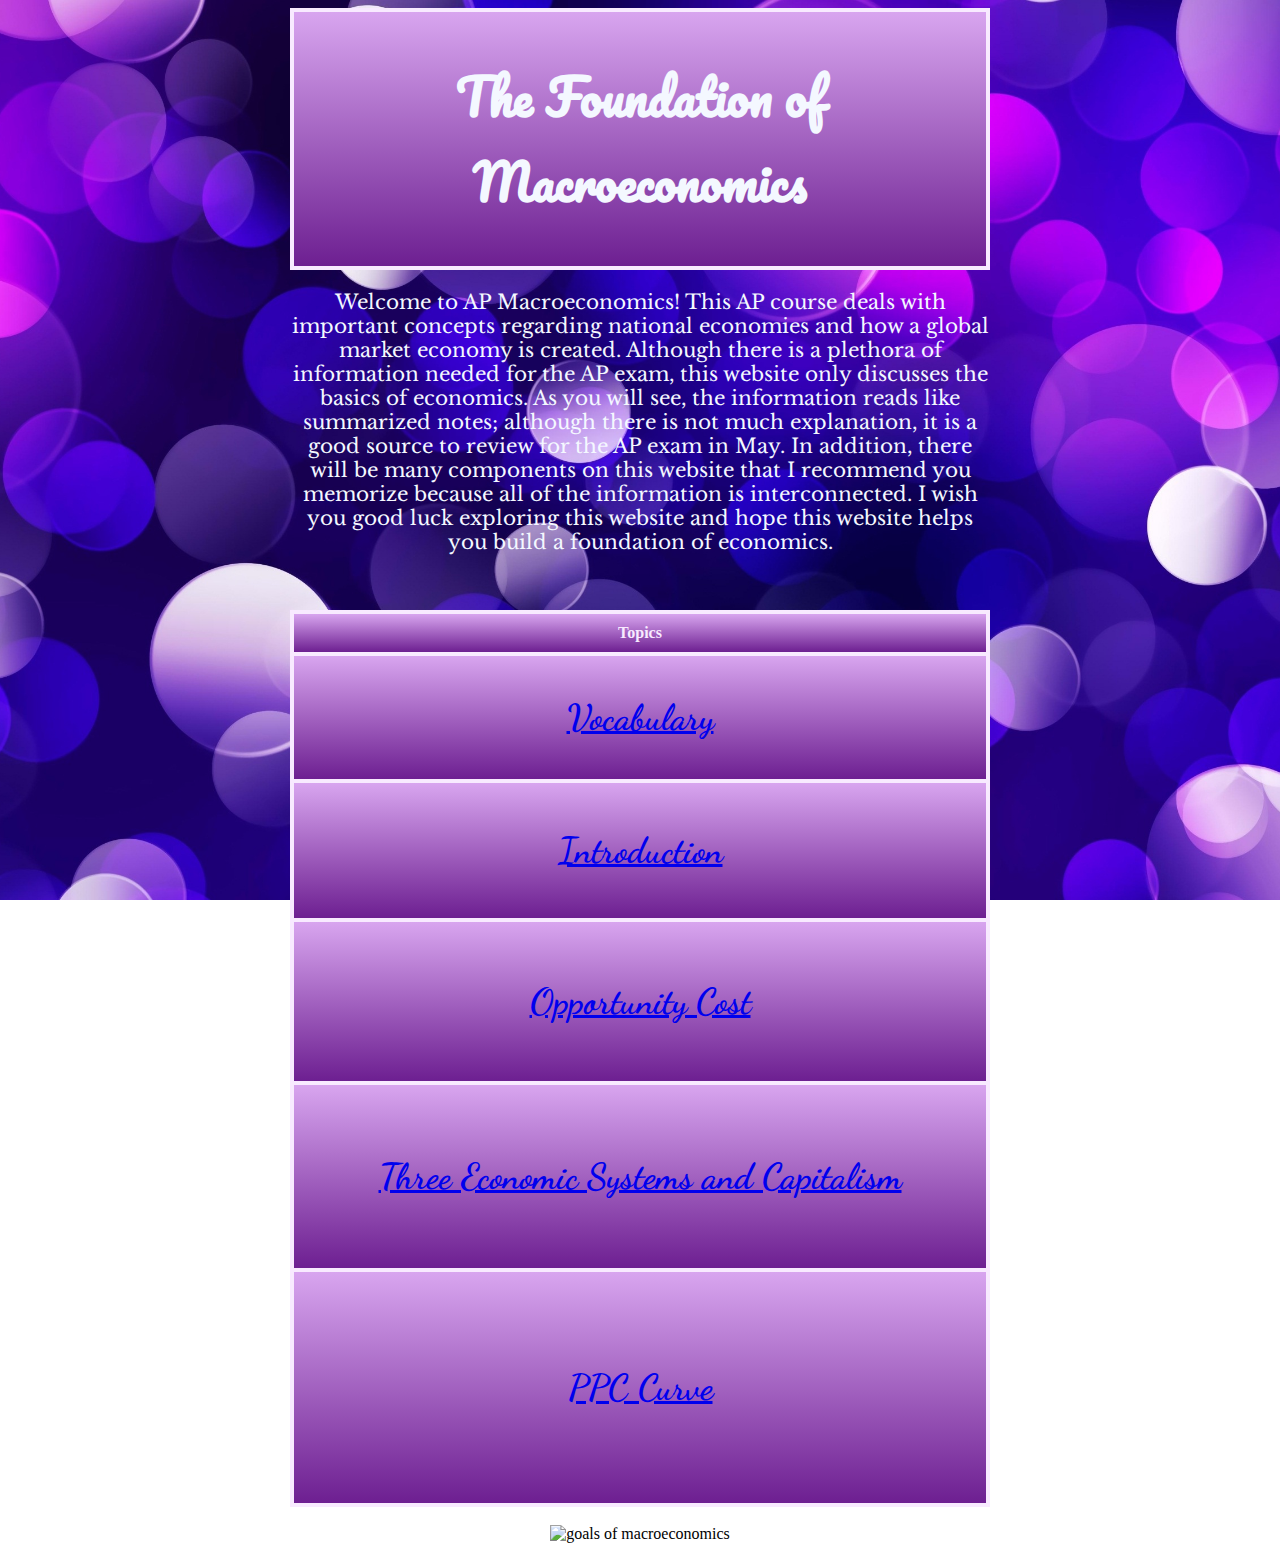
==== index.html @ bacbd324 "Update index.html" ====
<!DOCTYPE html>

<html>
<head>
<title> Macroeconomics </title>
<link rel="stylesheet" href="main.css">
<link href="https://fonts.googleapis.com/css?family=Pacifico" rel="stylesheet"> 
<link href="https://fonts.googleapis.com/css?family=Dancing+Script" rel="stylesheet">
<link href="https://fonts.googleapis.com/css?family=Libre+Baskerville" rel="stylesheet">
<meta name="viewport" content="width=device-width, initial-scale=1"> 
</head>

<body>
<table>
  <tr>
    <th><h1> The Foundation of Macroeconomics </h1></th>
  </tr>
 </table>
<p>
Welcome to AP Macroeconomics! This AP course deals with important concepts regarding national economies and how a global market economy is created. Although there is a plethora of information needed for the AP exam, this website only discusses the basics of economics. As you will see, the information reads like summarized notes; although there is not much explanation, it is a good source to review for the AP exam in May. In addition, there will be many components on this website that I recommend you memorize because all of the information is interconnected. I wish you good luck exploring this website and hope this website helps you build a foundation of economics. 
</p>
 <br>
  <br>

<table>
  <tr>
    <th>Topics</th>
  </tr>
  <tr>
    <td><h2><a href="vocabulary.html">Vocabulary</a></h2></td>
  </tr>
  <tr>
    <td><h3><a href="introduction.html">Introduction</a></h3></td>
  </tr>
  <tr>
    <td><h4><a href="opportunitycost.html">Opportunity Cost</a></h4></td>
  </tr>
  <tr>
    <td><h5><a href="threeeconomicsystems.html">Three Economic Systems and Capitalism</a></h5></td>
  </tr>
  <tr>
  <td><h6><a href="productionpossibilitiescurve.html">PPC Curve</a><h6></td>
  </tr>  
</table>

  <br>
<center><img src="keepcalm.png" alt="goals of macroeconomics" style="width:400px; height:300px;"></center>
---- main.css ----
body {
 background: url(purple.jpg) no-repeat center center fixed; 
    -webkit-background-size: cover;
    -moz-background-size: cover;
    -o-background-size: cover;
    background-size: cover;
    margin-left: auto; 
    margin-right: auto; 
    max-width: 700px; 
}
 
h1 {
  color: #f4f8ff;
  text-align: center;
  font-family: 'Pacifico', cursive;
  font-size: 48px; 
}
  
h2, h3, h4, h5, h6 {
  color: #f4f8ff; 
  text-align: center; 
  font-family: 'Dancing Script', cursive;
  font-size: 36px; 
}


  table, td, th {    
    border: 4px solid #f8eaff;
    text-align: center;
    background: 
    background: #d8a5ef; /* For browsers that do not support gradients */
    background: -webkit-linear-gradient(#d8a5ef, #6d1f91); /* For Safari 5.1 to 6.0 */
    background: -o-linear-gradient(#d8a5ef, #6d1f91); /* For Opera 11.1 to 12.0 */
    background: -moz-linear-gradient(#d8a5ef, #6d1f91); /* For Firefox 3.6 to 15 */
    background: linear-gradient(#d8a5ef, #6d1f91); /* Standard syntax */
    color: #f8eaff
}

table {
    border-collapse: collapse;
    width: 100%;
}

th, td {
    padding: 10px;
}

p {
    color: #f4f8ff;
    text-align: center;
    font-family: 'Libre Baskerville', serif;
    font-size: 20px;
    line-heigth: 2.0;
}


ol {
  color: #f4f8ff;
  font-family: 'Libre Baskerville', serif;
  font-size: 16px;
  text-align: left;
}
    
.boxed {
  border: 8px solid #ffffff;
 background-color: #8b8f96;
}
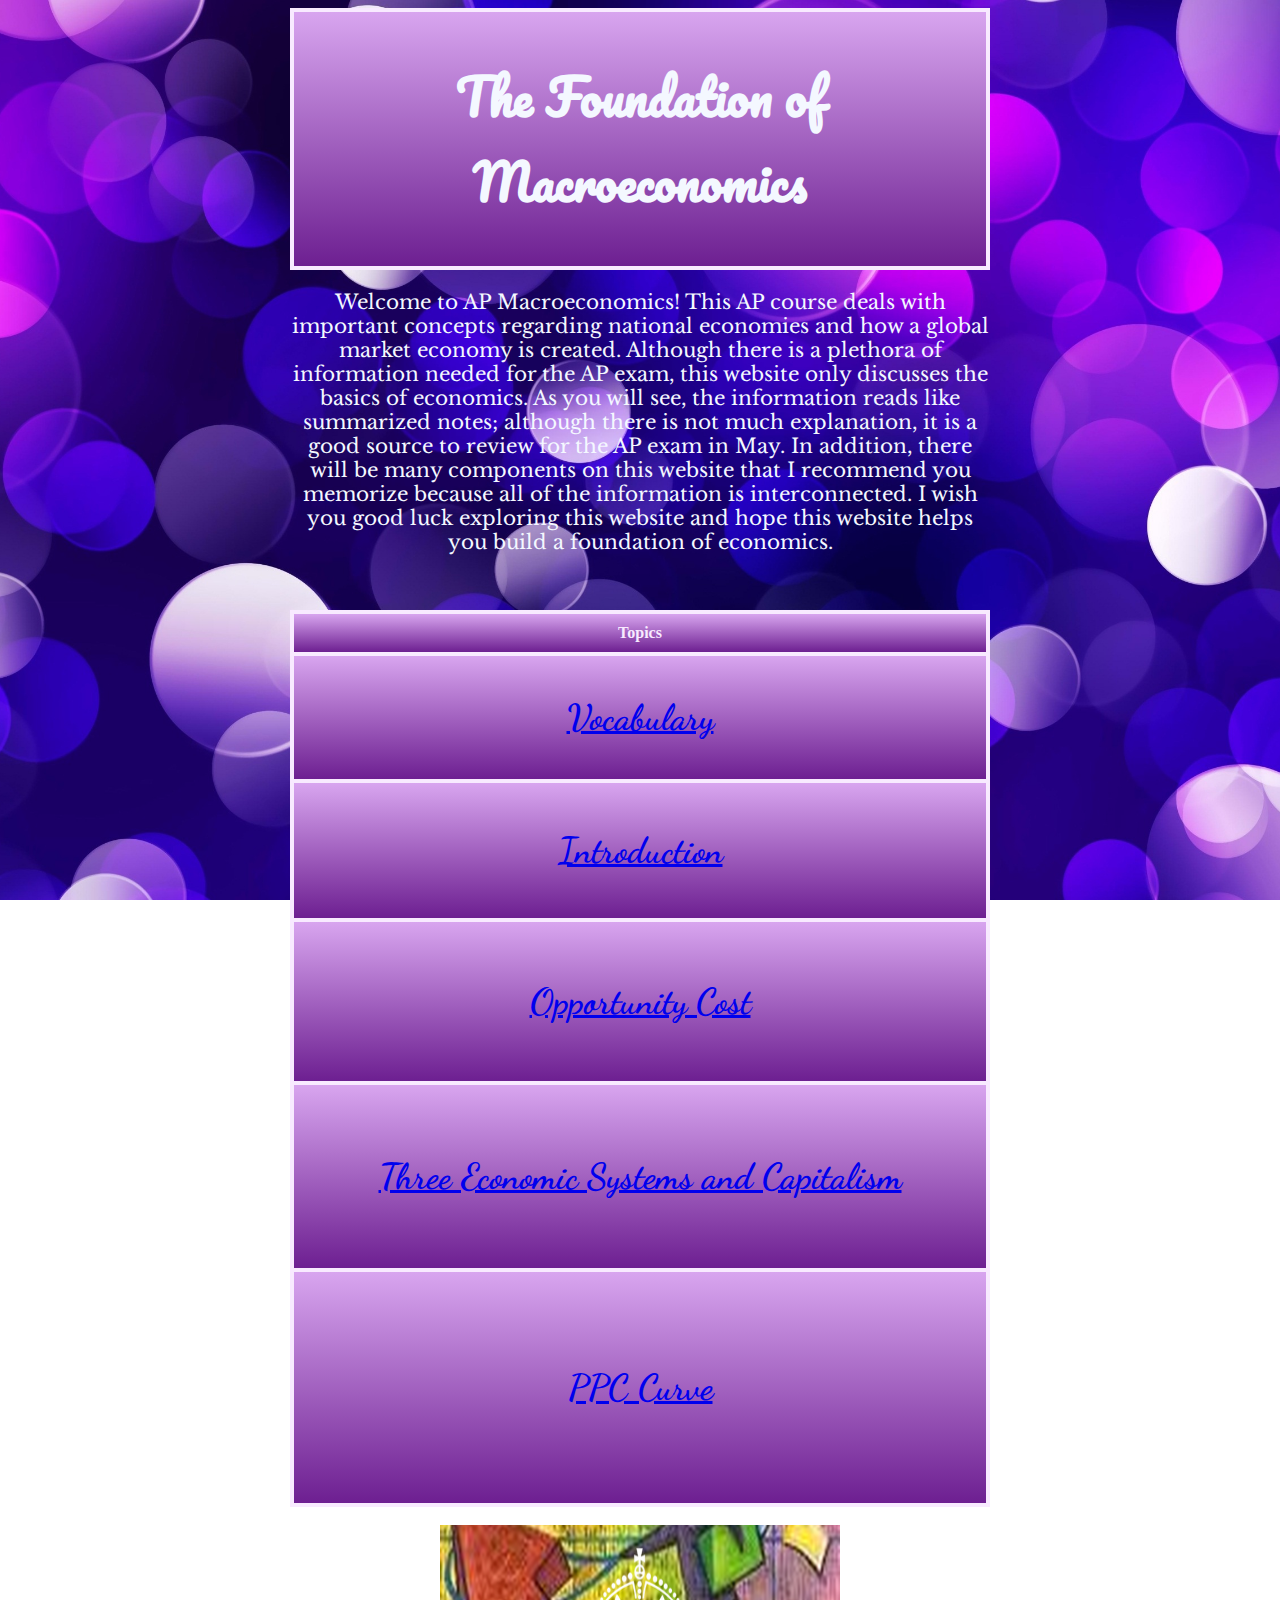
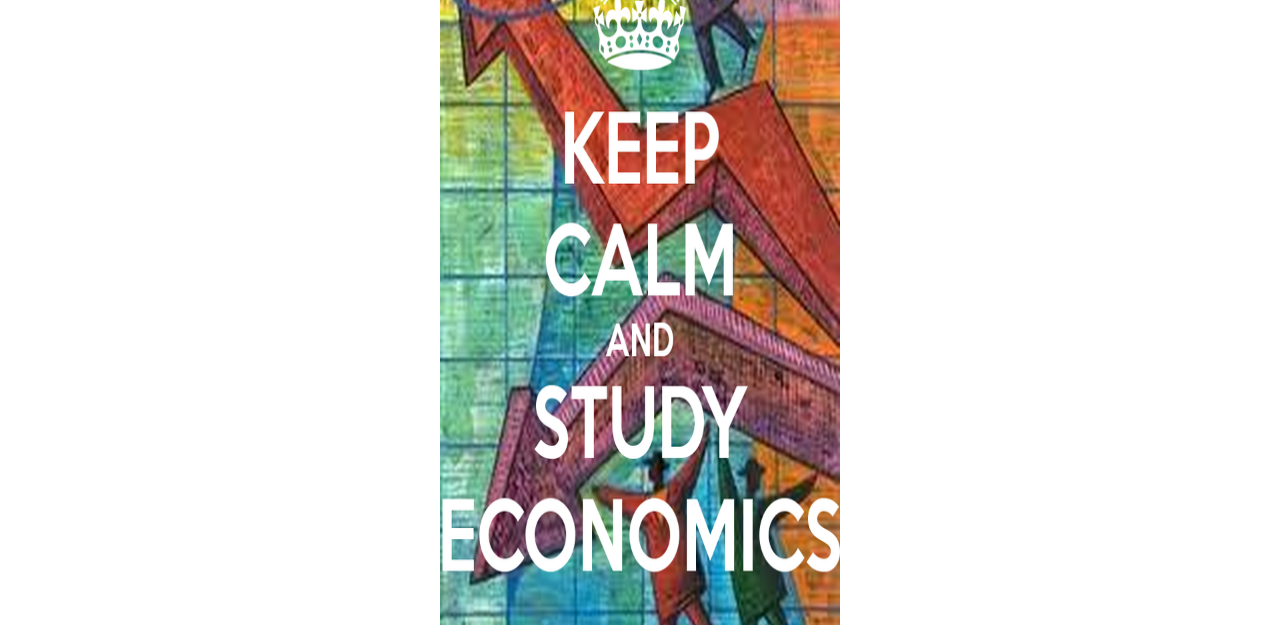
==== commit 5b64e8de: "Update index.html" ====
--- a/index.html
+++ b/index.html
@@ -44,4 +44,4 @@
 </table>
 
   <br>
-<center><img src="keepcalm.png" alt="goals of macroeconomics" style="width:400px; height:300px;"></center>
+<center><img src="keepcalm.png" alt="goals of macroeconomics" style="width:400px; height:700px;"></center>
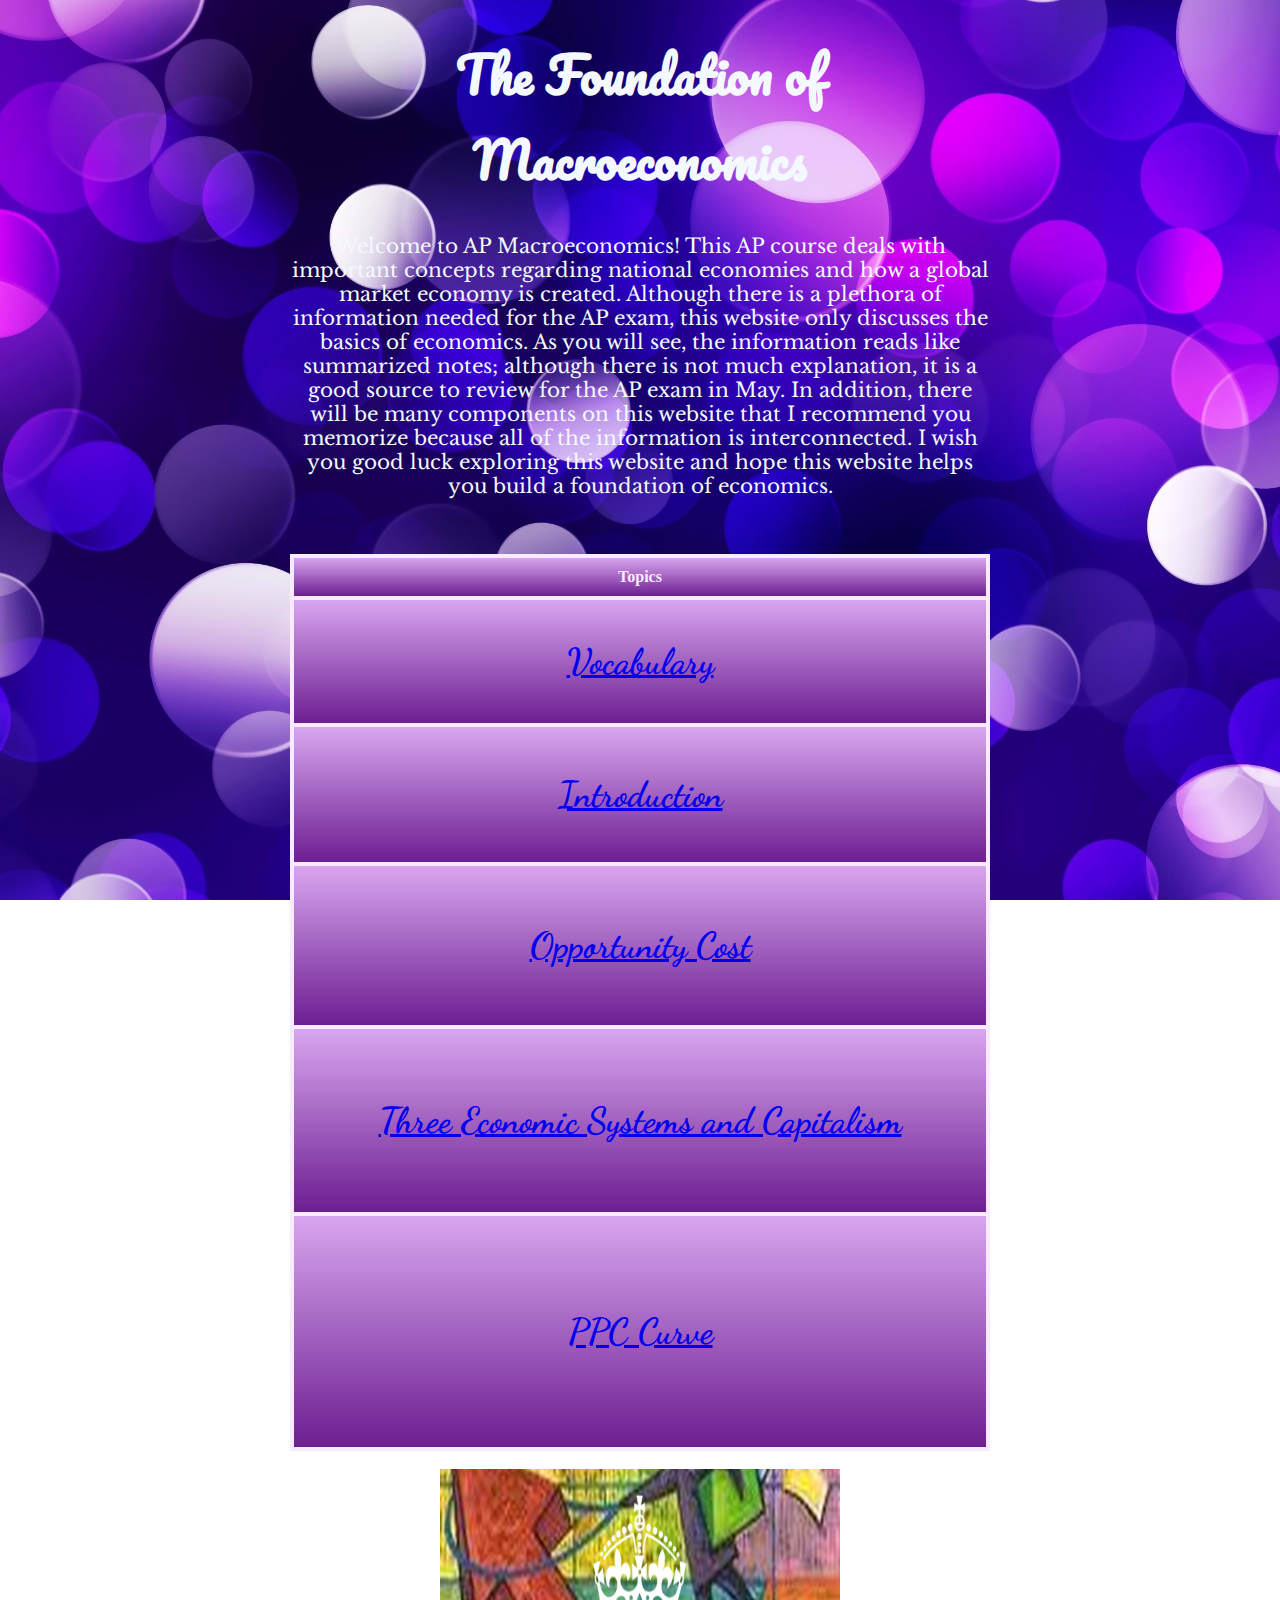
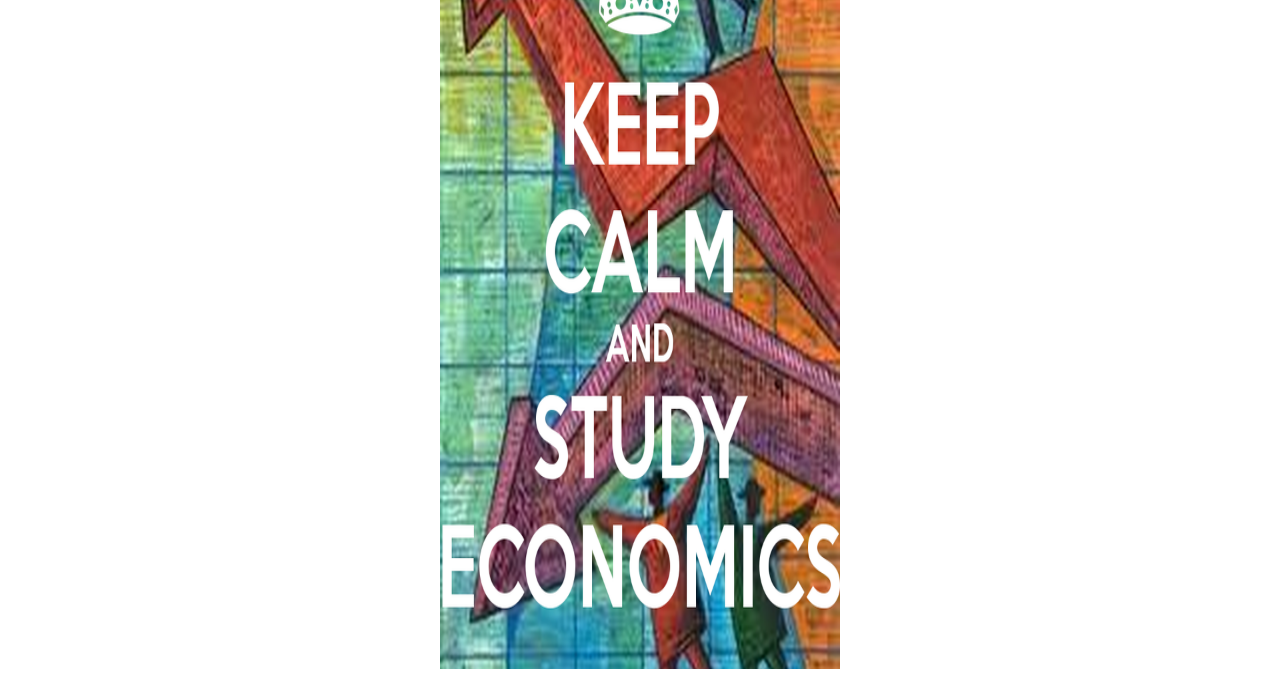
==== commit 022ce838: "Update index.html" ====
--- a/index.html
+++ b/index.html
@@ -11,11 +11,8 @@
 </head>
 
 <body>
-<table>
-  <tr>
-    <th><h1> The Foundation of Macroeconomics </h1></th>
-  </tr>
- </table>
+<h1> The Foundation of Macroeconomics </h1>
+
 <p>
 Welcome to AP Macroeconomics! This AP course deals with important concepts regarding national economies and how a global market economy is created. Although there is a plethora of information needed for the AP exam, this website only discusses the basics of economics. As you will see, the information reads like summarized notes; although there is not much explanation, it is a good source to review for the AP exam in May. In addition, there will be many components on this website that I recommend you memorize because all of the information is interconnected. I wish you good luck exploring this website and hope this website helps you build a foundation of economics. 
 </p>
@@ -44,4 +41,4 @@
 </table>
 
   <br>
-<center><img src="keepcalm.png" alt="goals of macroeconomics" style="width:400px; height:700px;"></center>
+<center><img src="keepcalm.png" alt="macroeconomics poster" style="width:400px; height:800px;"></center>
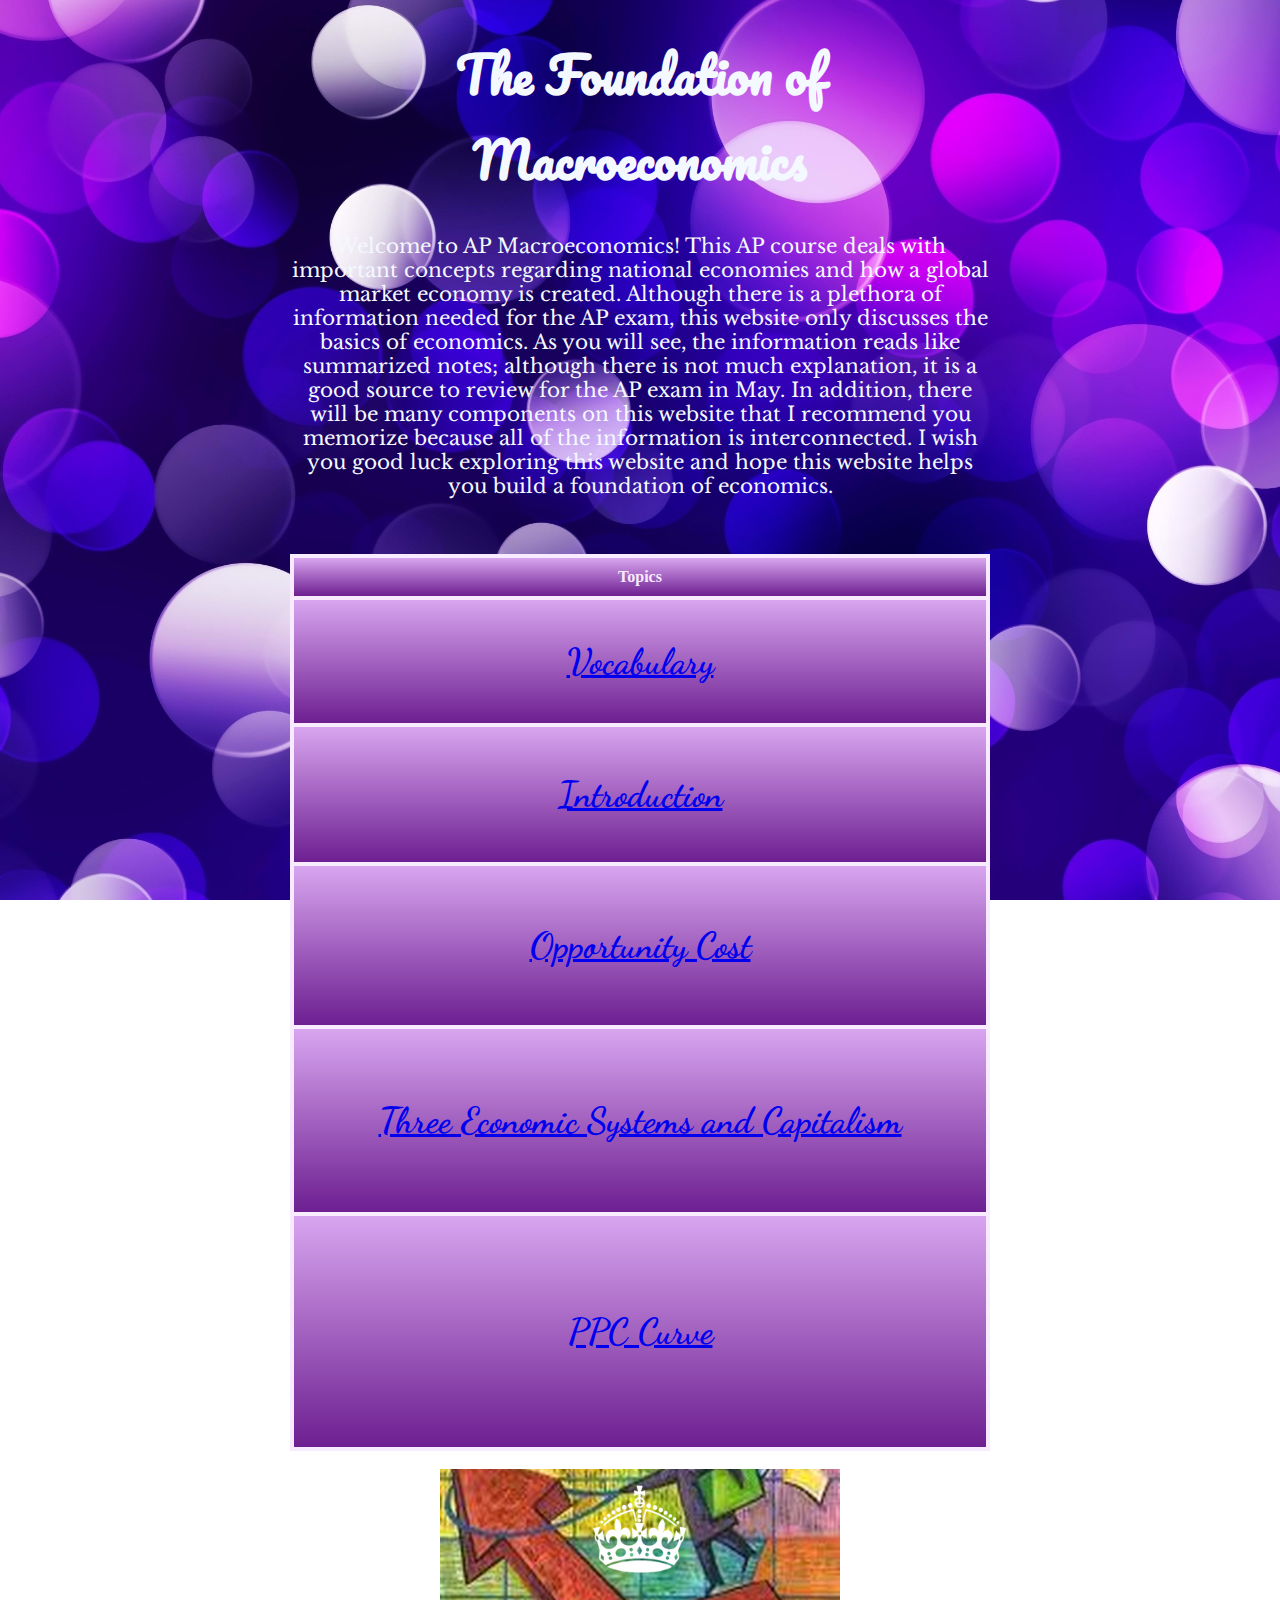
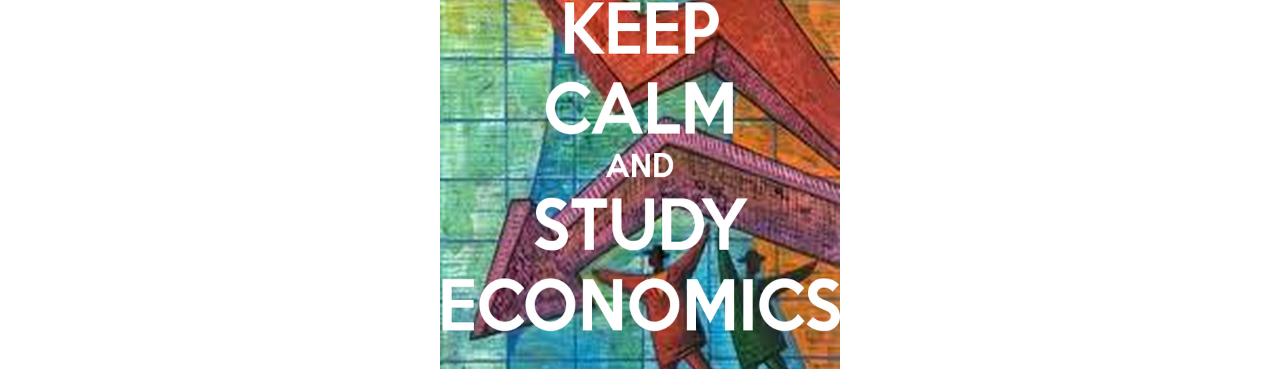
==== commit 73610a84: "Update index.html" ====
--- a/index.html
+++ b/index.html
@@ -41,4 +41,4 @@
 </table>
 
   <br>
-<center><img src="keepcalm.png" alt="macroeconomics poster" style="width:400px; height:800px;"></center>
+<center><img src="keepcalm.png" alt="macroeconomics poster" style="width:400px; height:500px;"></center>
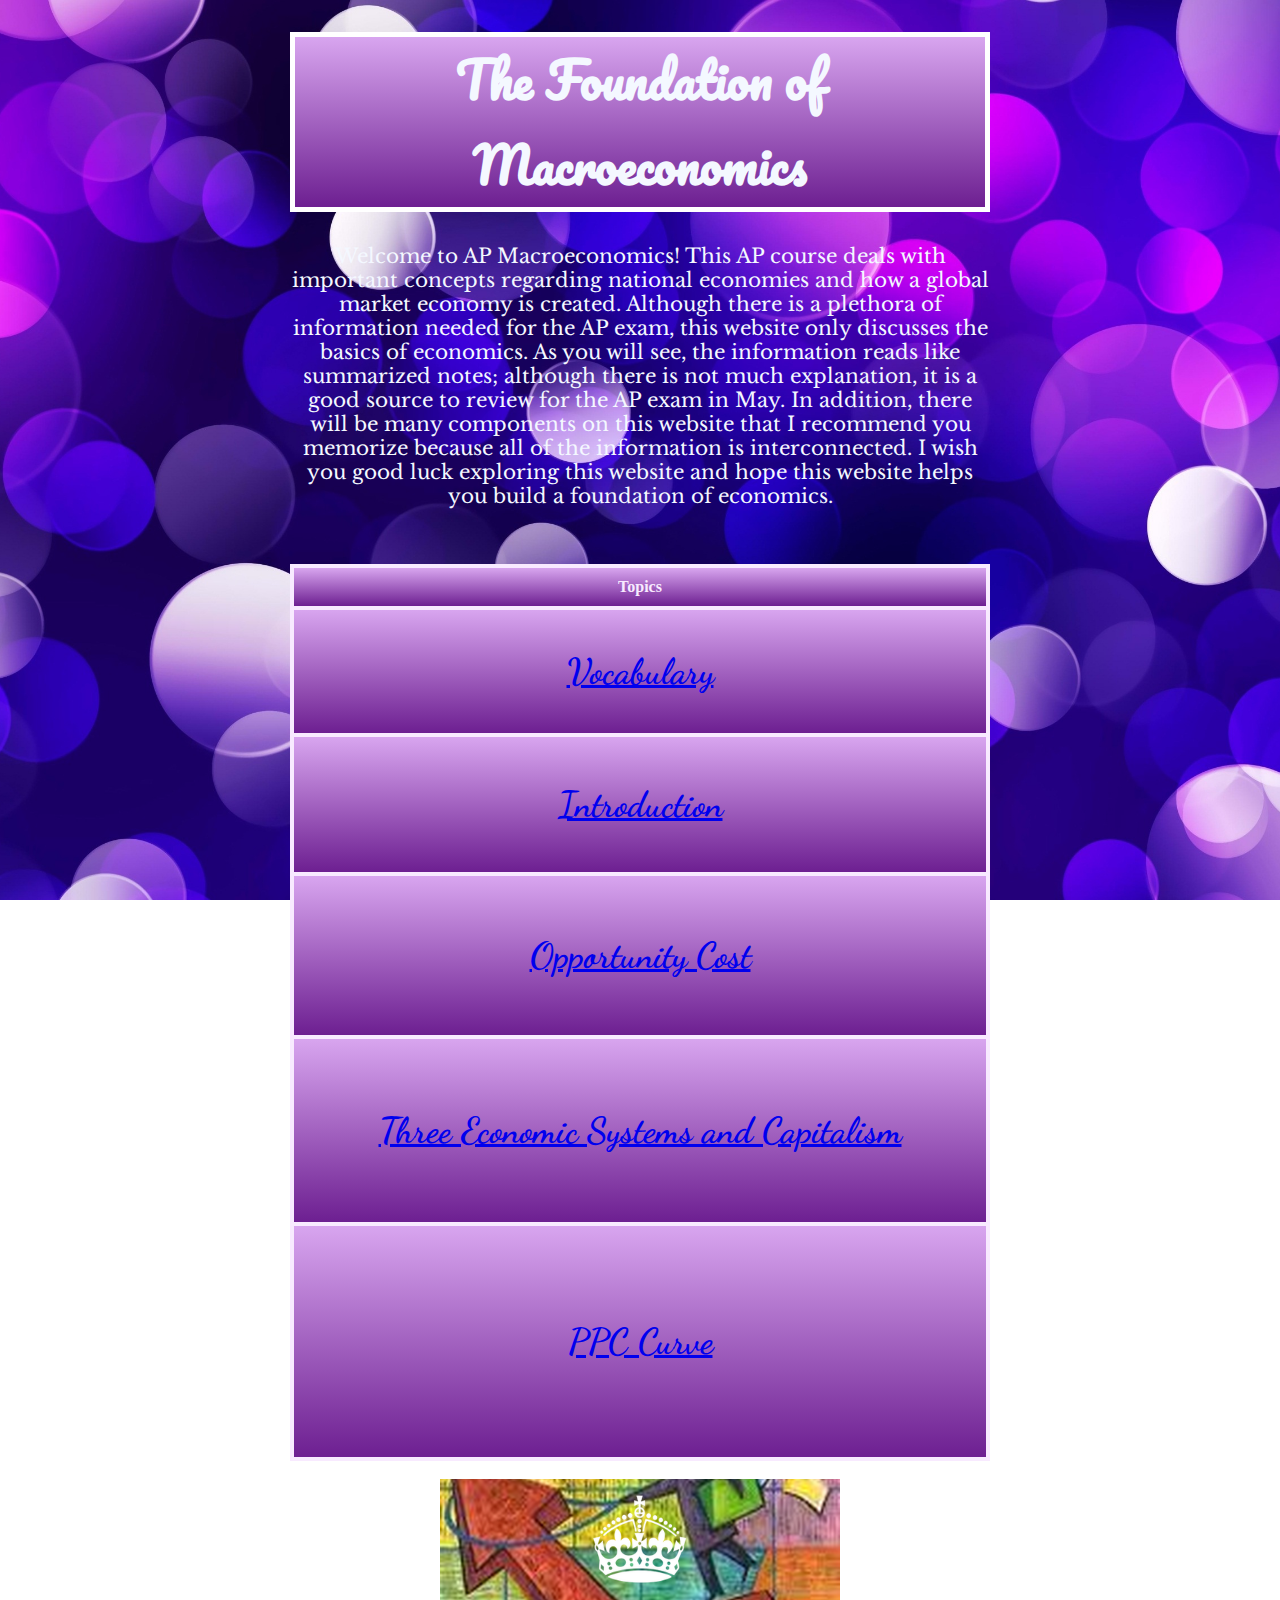
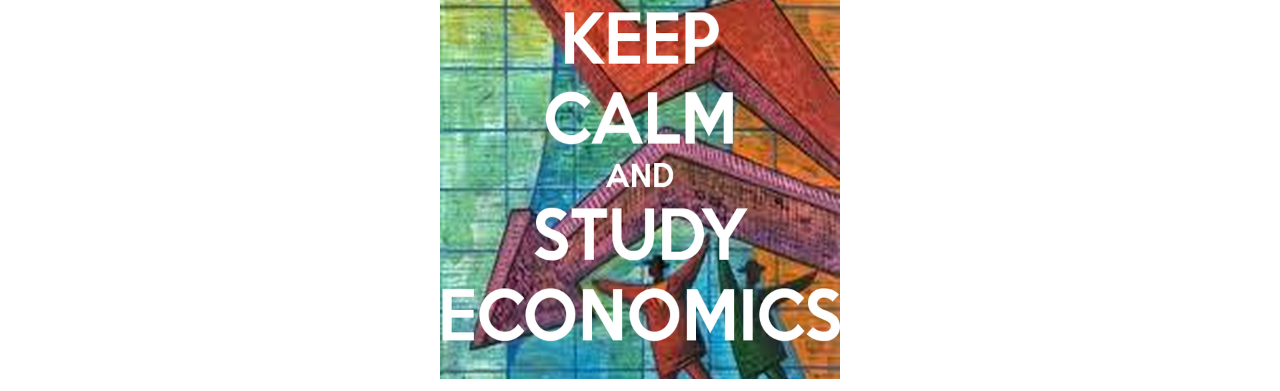
==== commit 7896c7dc: "Update index.html" ====
--- a/index.html
+++ b/index.html
@@ -42,3 +42,7 @@
 
   <br>
 <center><img src="keepcalm.png" alt="macroeconomics poster" style="width:400px; height:500px;"></center>
+
+  <div class="loader"></div>
+ </body>
+</html>
--- a/main.css
+++ b/main.css
@@ -14,6 +14,13 @@
   text-align: center;
   font-family: 'Pacifico', cursive;
   font-size: 48px; 
+  border: 5px solid #ffffff;
+  background:
+    background: #d8a5ef; /* For browsers that do not support gradients */
+    background: -webkit-linear-gradient(#d8a5ef, #6d1f91); /* For Safari 5.1 to 6.0 */
+    background: -o-linear-gradient(#d8a5ef, #6d1f91); /* For Opera 11.1 to 12.0 */
+    background: -moz-linear-gradient(#d8a5ef, #6d1f91); /* For Firefox 3.6 to 15 */
+    background: linear-gradient(#d8a5ef, #6d1f91); /* Standard syntax */
 }
   
 h2, h3, h4, h5, h6 {
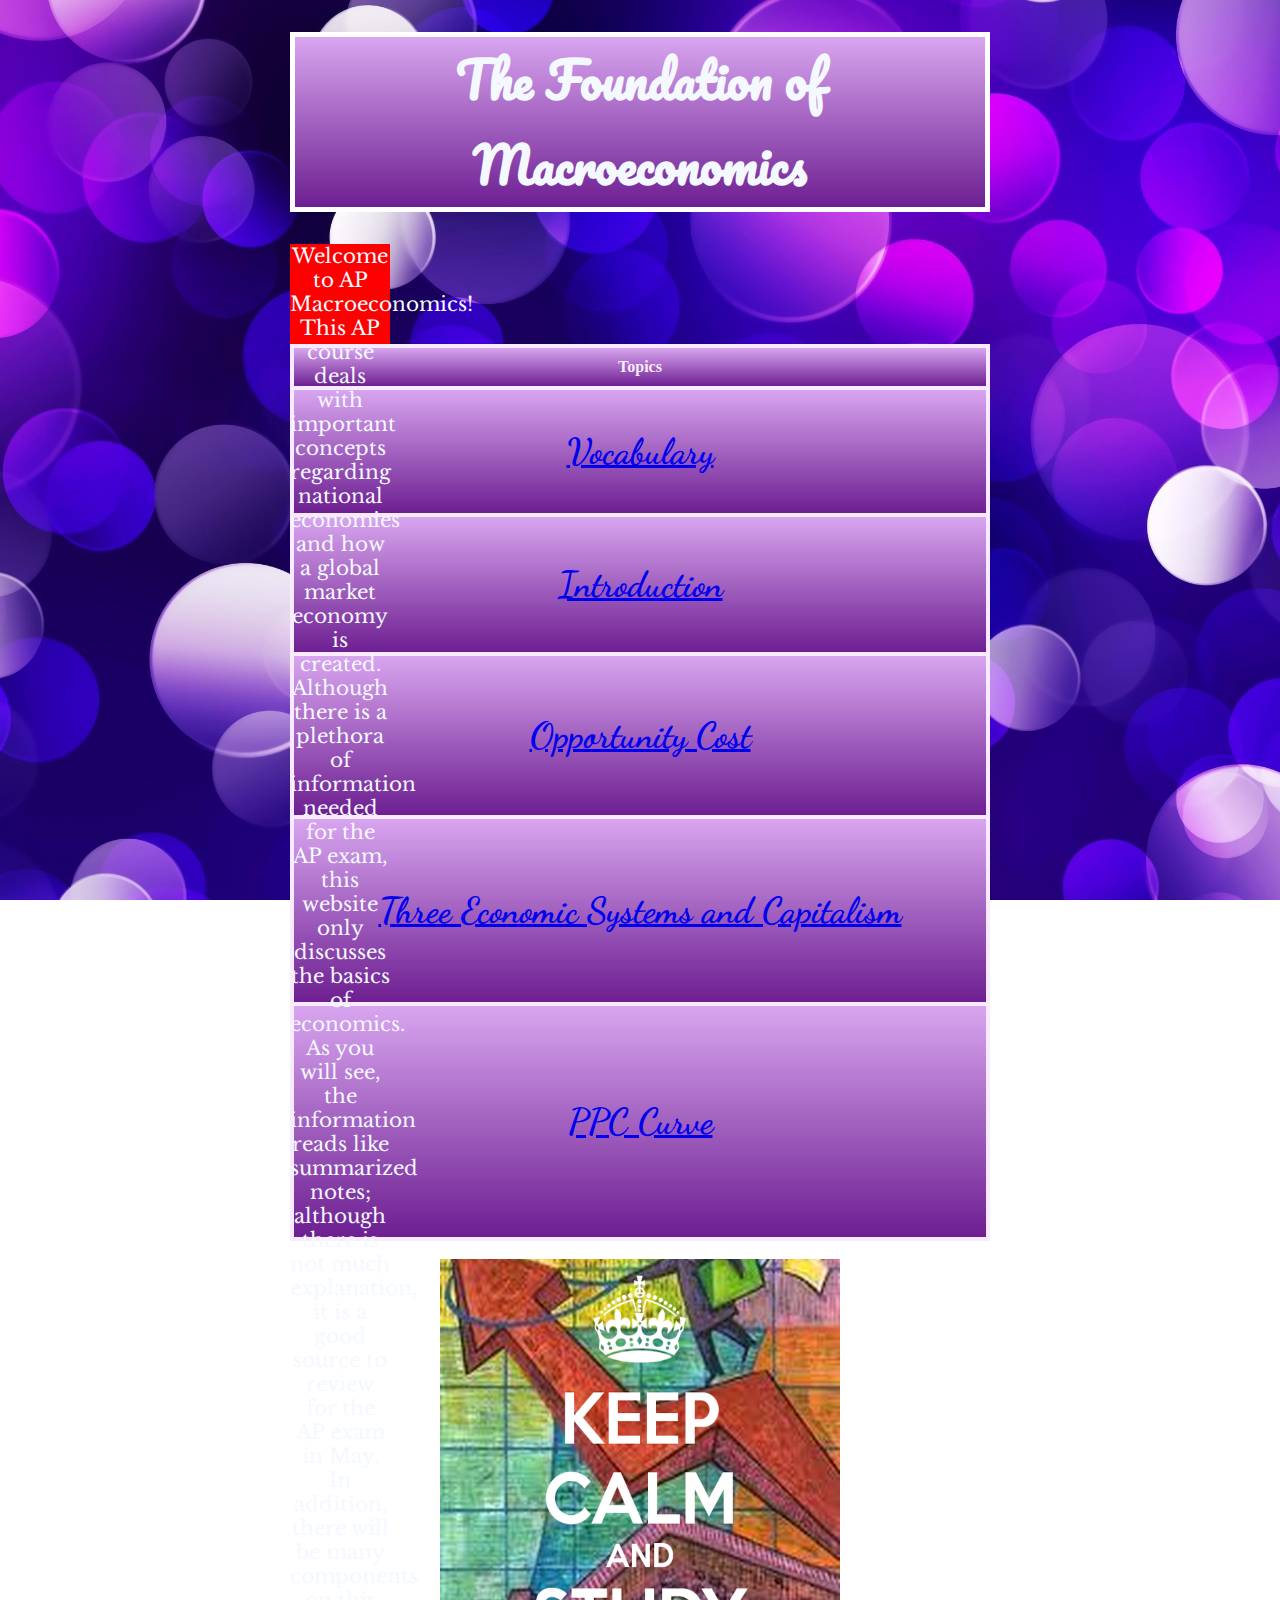
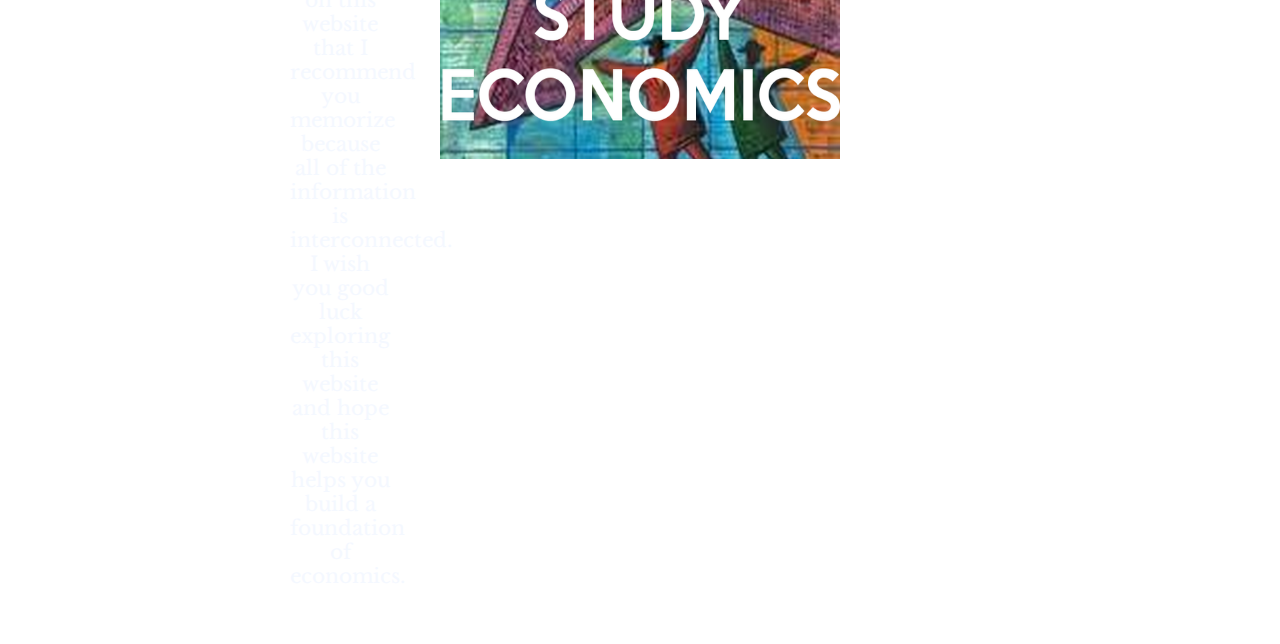
==== commit f773e4a9: "Update index.html" ====
--- a/index.html
+++ b/index.html
@@ -13,12 +13,14 @@
 <body>
 <h1> The Foundation of Macroeconomics </h1>
 
+<div>
 <p>
 Welcome to AP Macroeconomics! This AP course deals with important concepts regarding national economies and how a global market economy is created. Although there is a plethora of information needed for the AP exam, this website only discusses the basics of economics. As you will see, the information reads like summarized notes; although there is not much explanation, it is a good source to review for the AP exam in May. In addition, there will be many components on this website that I recommend you memorize because all of the information is interconnected. I wish you good luck exploring this website and hope this website helps you build a foundation of economics. 
 </p>
  <br>
   <br>
-
+</div>
+ 
 <table>
   <tr>
     <th>Topics</th>
@@ -43,6 +45,5 @@
   <br>
 <center><img src="keepcalm.png" alt="macroeconomics poster" style="width:400px; height:500px;"></center>
 
-  <div class="loader"></div>
  </body>
 </html>
--- a/main.css
+++ b/main.css
@@ -68,8 +68,31 @@
   text-align: left;
 }
     
-.boxed {
-  border: 8px solid #ffffff;
- background-color: #8b8f96;
+div {
+    width: 100px;
+    height: 100px;
+    background-color: red;
+    position: relative;
+    -webkit-animation-name: example; /* Safari 4.0 - 8.0 */
+    -webkit-animation-duration: 4s; /* Safari 4.0 - 8.0 */
+    animation-name: example;
+    animation-duration: 4s;
 }
 
+/* Safari 4.0 - 8.0 */
+@-webkit-keyframes example {
+    0%   {background-color:red; left:0px; top:0px;}
+    25%  {background-color:yellow; left:200px; top:0px;}
+    50%  {background-color:blue; left:200px; top:200px;}
+    75%  {background-color:green; left:0px; top:200px;}
+    100% {background-color:red; left:0px; top:0px;}
+}
+
+/* Standard syntax */
+@keyframes example {
+    0%   {background-color:red; left:0px; top:0px;}
+    25%  {background-color:yellow; left:200px; top:0px;}
+    50%  {background-color:blue; left:200px; top:200px;}
+    75%  {background-color:green; left:0px; top:200px;}
+    100% {background-color:red; left:0px; top:0px;}
+}
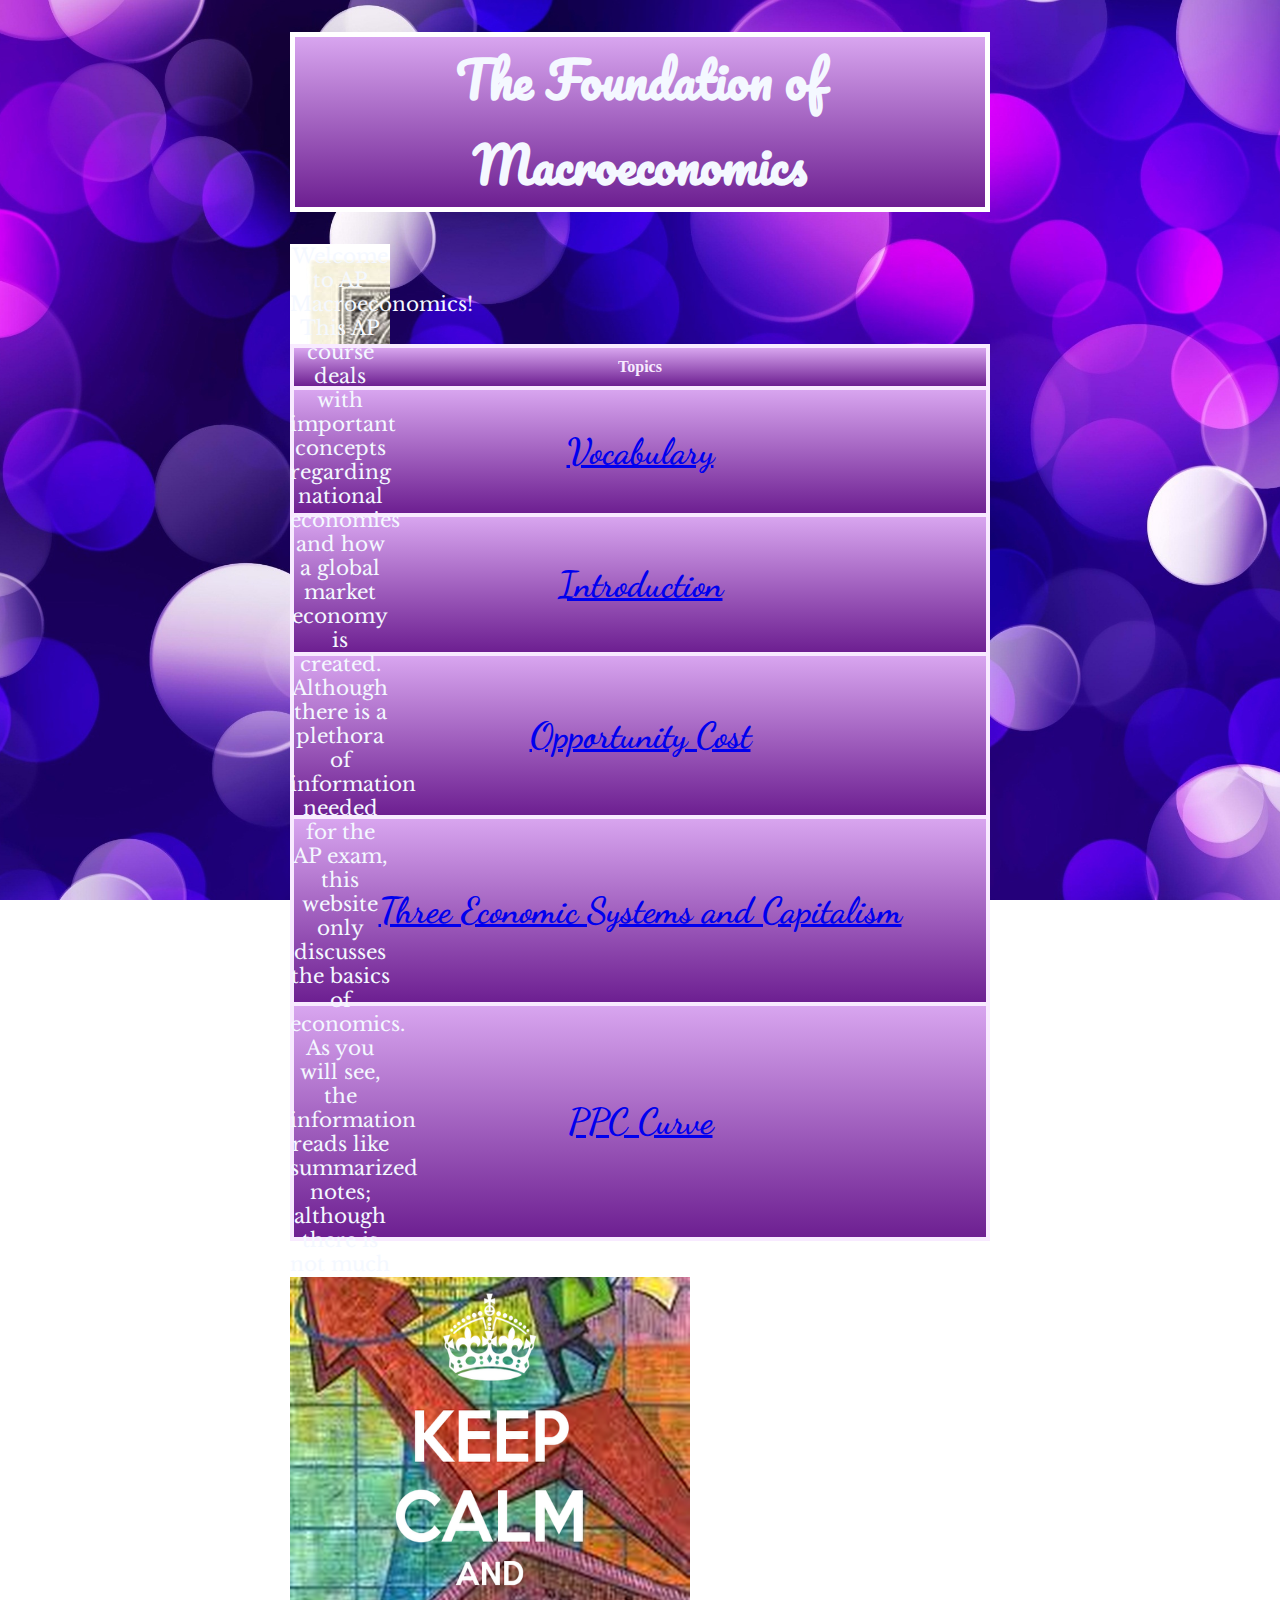
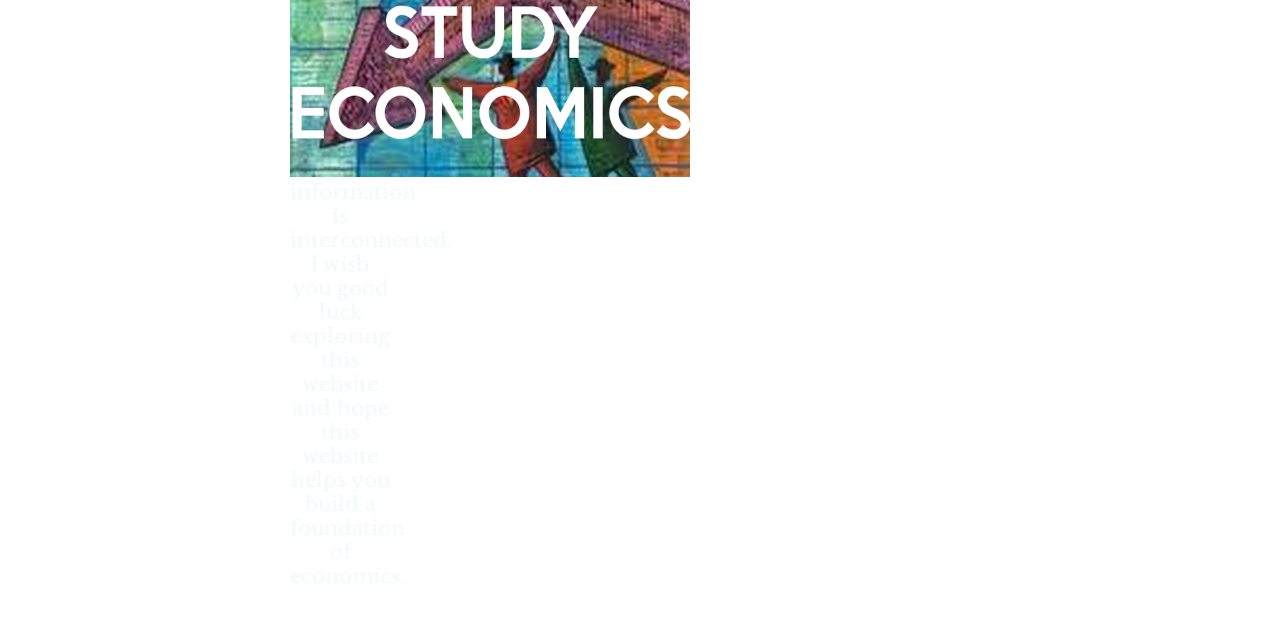
==== commit a6e4f629: "Update index.html" ====
--- a/index.html
+++ b/index.html
@@ -43,7 +43,9 @@
 </table>
 
   <br>
+ <br>
+ <div>
 <center><img src="keepcalm.png" alt="macroeconomics poster" style="width:400px; height:500px;"></center>
-
+ </div>
  </body>
 </html>
--- a/main.css
+++ b/main.css
@@ -71,7 +71,7 @@
 div {
     width: 100px;
     height: 100px;
-    background-color: red;
+    background: url(dollar-bill.jpg);
     position: relative;
     -webkit-animation-name: example; /* Safari 4.0 - 8.0 */
     -webkit-animation-duration: 4s; /* Safari 4.0 - 8.0 */
@@ -81,18 +81,18 @@
 
 /* Safari 4.0 - 8.0 */
 @-webkit-keyframes example {
-    0%   {background-color:red; left:0px; top:0px;}
-    25%  {background-color:yellow; left:200px; top:0px;}
-    50%  {background-color:blue; left:200px; top:200px;}
-    75%  {background-color:green; left:0px; top:200px;}
-    100% {background-color:red; left:0px; top:0px;}
+    0%   {background: url(dollar-bill.jpg); left:0px; top:0px;}
+    25%  {background: url(dollar-bill.jpg); left:200px; top:0px;}
+    50%  {background: url(dollar-bill.jpg); left:200px; top:200px;}
+    75%  {background: url(dollar-bill.jpg); left:0px; top:200px;}
+    100% {background: url(dollar-bill.jpg); left:0px; top:0px;}
 }
 
 /* Standard syntax */
 @keyframes example {
-    0%   {background-color:red; left:0px; top:0px;}
-    25%  {background-color:yellow; left:200px; top:0px;}
-    50%  {background-color:blue; left:200px; top:200px;}
-    75%  {background-color:green; left:0px; top:200px;}
-    100% {background-color:red; left:0px; top:0px;}
+    0%   {background: url(dollar-bill.jpg); left:0px; top:0px;}
+    25%  {background: url(dollar-bill.jpg); left:200px; top:0px;}
+    50%  {background: url(dollar-bill.jpg); left:200px; top:200px;}
+    75%  {background: url(dollar-bill.jpg); left:0px; top:200px;}
+    100% {background: url(dollar-bill.jpg); left:0px; top:0px;}
 }
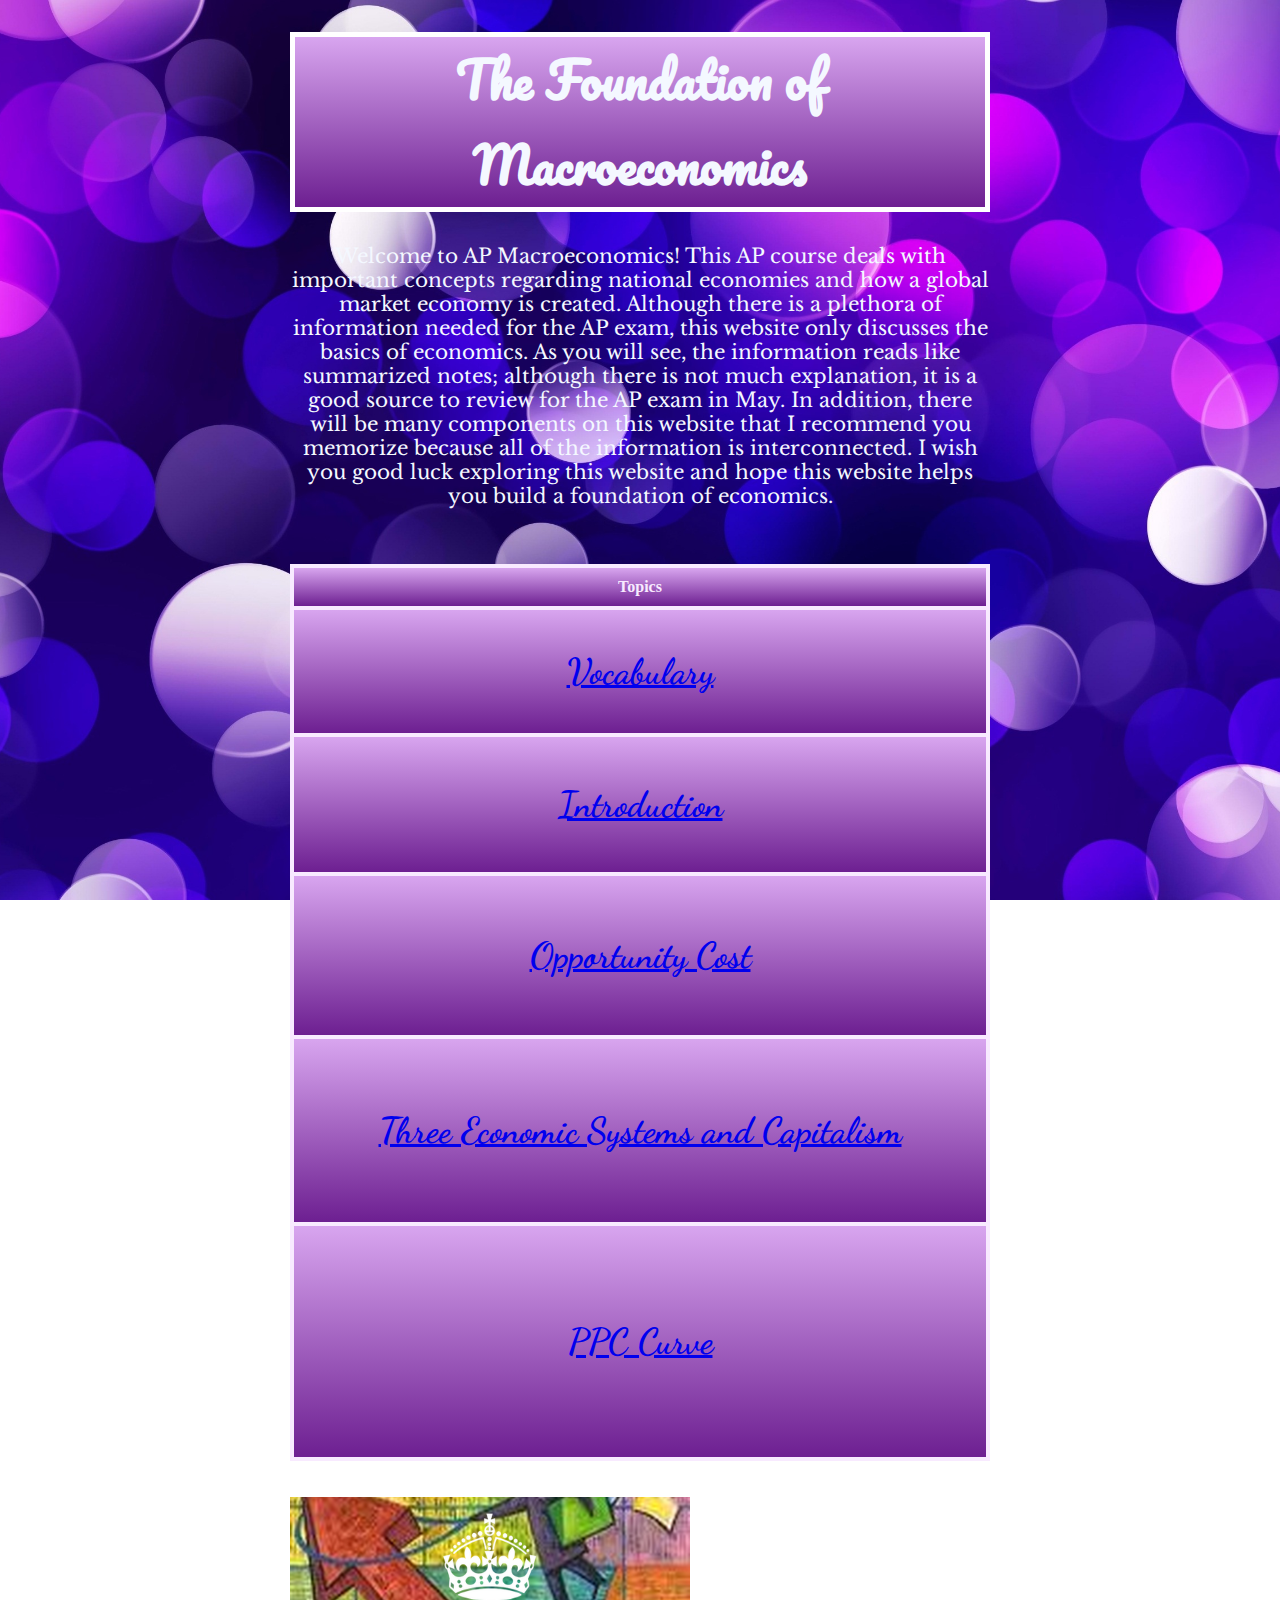
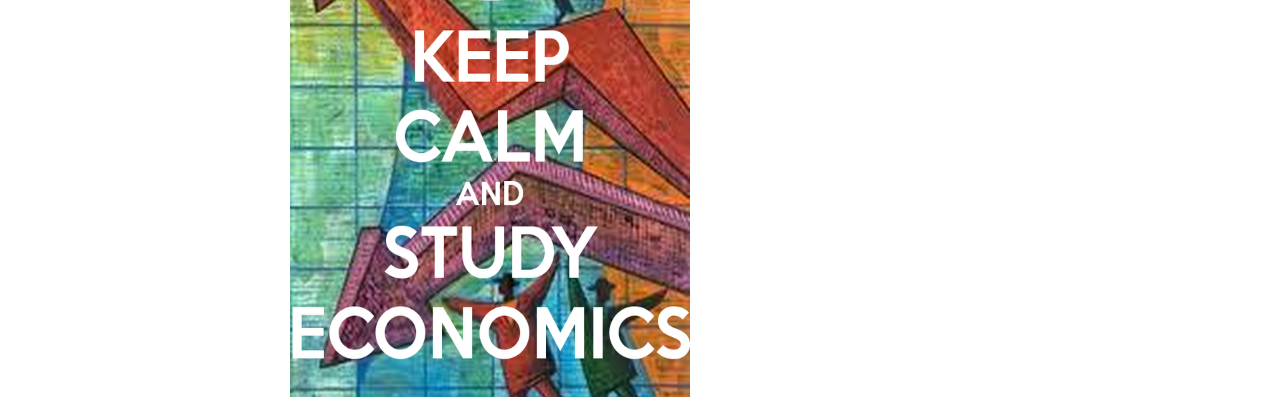
==== commit d00194c2: "Update index.html" ====
--- a/index.html
+++ b/index.html
@@ -13,13 +13,13 @@
 <body>
 <h1> The Foundation of Macroeconomics </h1>
 
-<div>
+
 <p>
 Welcome to AP Macroeconomics! This AP course deals with important concepts regarding national economies and how a global market economy is created. Although there is a plethora of information needed for the AP exam, this website only discusses the basics of economics. As you will see, the information reads like summarized notes; although there is not much explanation, it is a good source to review for the AP exam in May. In addition, there will be many components on this website that I recommend you memorize because all of the information is interconnected. I wish you good luck exploring this website and hope this website helps you build a foundation of economics. 
 </p>
  <br>
   <br>
-</div>
+
  
 <table>
   <tr>
@@ -44,7 +44,7 @@
 
   <br>
  <br>
- <div>
+<div>
 <center><img src="keepcalm.png" alt="macroeconomics poster" style="width:400px; height:500px;"></center>
  </div>
  </body>
--- a/main.css
+++ b/main.css
@@ -82,17 +82,17 @@
 /* Safari 4.0 - 8.0 */
 @-webkit-keyframes example {
     0%   {background: url(dollar-bill.jpg); left:0px; top:0px;}
-    25%  {background: url(dollar-bill.jpg); left:200px; top:0px;}
-    50%  {background: url(dollar-bill.jpg); left:200px; top:200px;}
-    75%  {background: url(dollar-bill.jpg); left:0px; top:200px;}
+    25%  {background: url(dollar-bill.jpg); left:400px; top:0px;}
+    50%  {background: url(dollar-bill.jpg); left:400px; top:500px;}
+    75%  {background: url(dollar-bill.jpg); left:0px; top:500px;}
     100% {background: url(dollar-bill.jpg); left:0px; top:0px;}
 }
 
 /* Standard syntax */
 @keyframes example {
     0%   {background: url(dollar-bill.jpg); left:0px; top:0px;}
-    25%  {background: url(dollar-bill.jpg); left:200px; top:0px;}
-    50%  {background: url(dollar-bill.jpg); left:200px; top:200px;}
-    75%  {background: url(dollar-bill.jpg); left:0px; top:200px;}
+    25%  {background: url(dollar-bill.jpg); left:400px; top:0px;}
+    50%  {background: url(dollar-bill.jpg); left:400px; top:500px;}
+    75%  {background: url(dollar-bill.jpg); left:0px; top:500px;}
     100% {background: url(dollar-bill.jpg); left:0px; top:0px;}
 }
